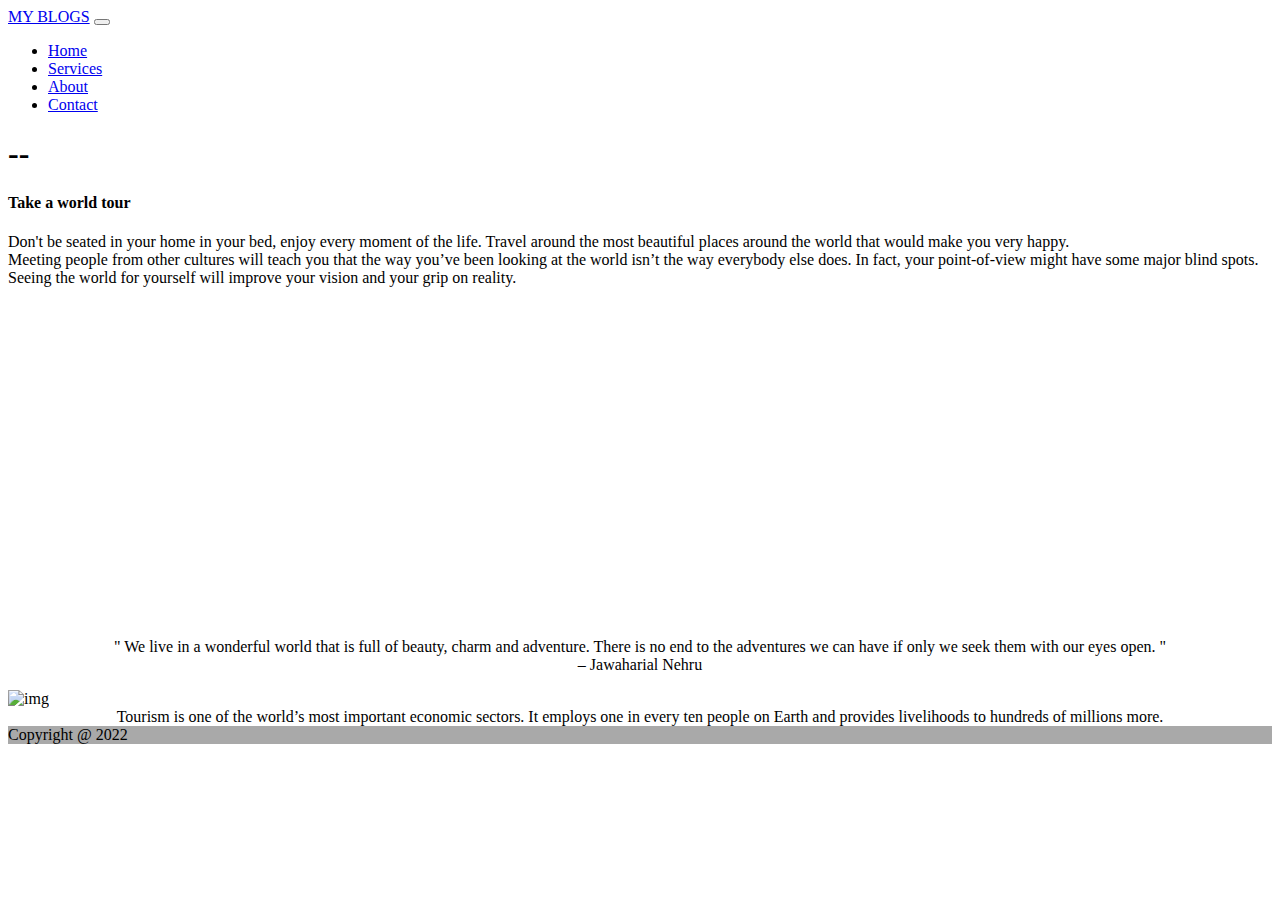
==== index.html @ 04388340 "Create index.html" ====
<!DOCTYPE html>

<html>
    <head>
       <meta lang="en">
       <meta name "viewport" content = "width = device-width, initial-scale = 1, shrink-to-fit = no">
       
        <title>
            Home
        </title>
        
        <link REL = "STYLESHEET" TYPE = "text/css" HREF = "HOME.css">
        
        <!-- CSS only -->
<link href="https://cdn.jsdelivr.net/npm/bootstrap@5.2.0-beta1/dist/css/bootstrap.min.css" rel="stylesheet" integrity="sha384-0evHe/X+R7YkIZDRvuzKMRqM+OrBnVFBL6DOitfPri4tjfHxaWutUpFmBp4vmVor" crossorigin="anonymous">
   
    </head>
    
    <body>
    
    <nav class="navbar navbar-expand-lg fixed-top navbarScroll">
        <div class="container">
           
            <a class="navbar-brand" href="#">MY BLOGS</a>
            
            <button class="navbar-toggler" type="button" data-bs-toggle="collapse" data-bs-target="#navbarSupportedContent" aria-controls="navbarSupportedContent" aria-expanded="false" aria-label="Toggle navigation">
                <span class="navbar-toggler-icon"></span>
            </button>
            
            <div class="collapse navbar-collapse" id="navbarResponsive">
               
                <ul class="navbar-nav ms-auto">
                    <li class="nav-item active">
                        <a class="nav-link active" href="index.html">Home</a>
                    </li>
                    <li class="nav-item">
                        <a class="nav-link" href="SERVICES.html">Services</a>
                    </li>
                    <li class="nav-item">
                        <a class="nav-link" href="ABOUT.html">About</a>
                    </li>
                    <li class="nav-item">
                        <a class="nav-link" href="CONTACT.html">Contact</a>
                    </li>
                </ul>
                
            </div>
        </div>
    </nav>
    
    
    <div id="container">
       
       <div id="mainContent">
	  
        <!-- Main Content -->
        
        <div class = "color">
        
        <h1 class = "example">--</h1>
        
        <h4 class = "demo">Take a world tour</h4>
        
         <div class = "center">
        <p> Don't be seated in your home in your bed, enjoy every moment of the life. Travel around the most beautiful places around the world that would make you very happy. </br> 
        
        Meeting people from other cultures will teach you that the way you’ve been looking at the world isn’t the way everybody else does. In fact, your point-of-view might have some major blind spots. Seeing the world for yourself will improve your vision and your grip on reality. </p>
        
       <center>
       <iframe width="560" height="315" src="https://www.youtube.com/embed/PClBo3FjzIg" title="YouTube video player" frameborder="0" allow="accelerometer; autoplay; clipboard-write; encrypted-media; gyroscope; picture-in-picture" allowfullscreen></iframe>
       </center>
    
       <p style = "text-align: center">" We live in a wonderful world that is full of beauty, charm and adventure. There is no end to the adventures we can have if only we seek them with our eyes open. " </br>
       – Jawaharial Nehru</p>
    </div>
       
      <div>
  <img class = "img" src="https://cdn.pixabay.com/photo/2018/08/16/08/39/hallstatt-3609863__340.jpg" alt="img"/>
      </div>
  <div style = "text-align: center" >
   Tourism is one of the world’s most important economic sectors. It employs one in every ten people on Earth and provides livelihoods to hundreds of millions more.
  </div>
    </div>
        
        </div> <!--End #Main Content-->
        
       <!-- Footer -->
       <div>
       
       <footer class="page-footer font-small blue" style = "background-color: darkgray" >

  
           <div class="footer-copyright text-center py-3">Copyright @ 2022
       </div>

      </footer>
            
            </div>
            <!--Footer-->
        
    </div>     <!--End #Container-->
    
</body>
</html>
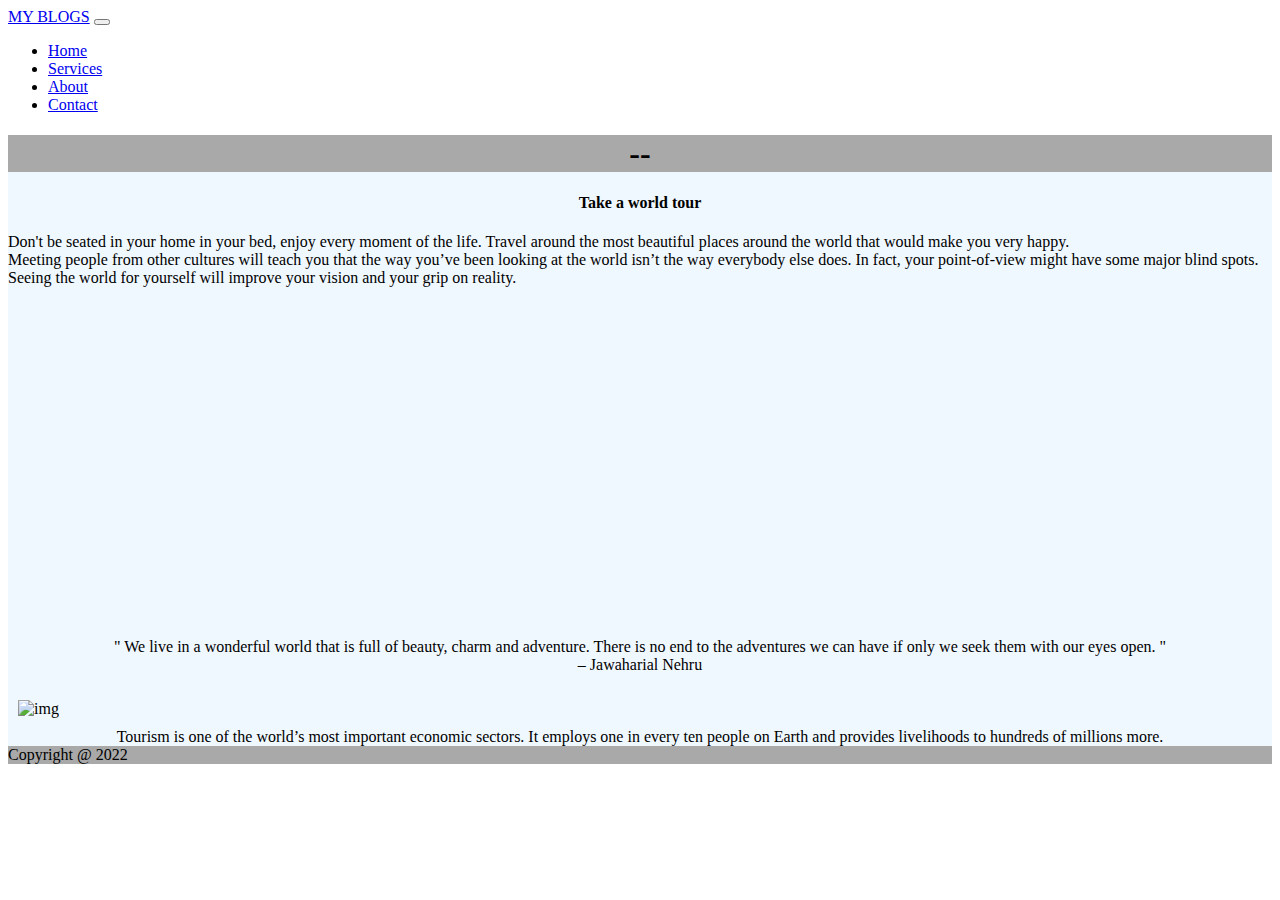
==== commit 27de353d: "Update index.html" ====
--- a/index.html
+++ b/index.html
@@ -9,7 +9,7 @@
             Home
         </title>
         
-        <link REL = "STYLESHEET" TYPE = "text/css" HREF = "HOME.css">
+        <link REL = "STYLESHEET" TYPE = "text/css" HREF = "home.css">
         
         <!-- CSS only -->
 <link href="https://cdn.jsdelivr.net/npm/bootstrap@5.2.0-beta1/dist/css/bootstrap.min.css" rel="stylesheet" integrity="sha384-0evHe/X+R7YkIZDRvuzKMRqM+OrBnVFBL6DOitfPri4tjfHxaWutUpFmBp4vmVor" crossorigin="anonymous">
@@ -34,13 +34,13 @@
                         <a class="nav-link active" href="index.html">Home</a>
                     </li>
                     <li class="nav-item">
-                        <a class="nav-link" href="SERVICES.html">Services</a>
+                        <a class="nav-link" href="services.html">Services</a>
                     </li>
                     <li class="nav-item">
-                        <a class="nav-link" href="ABOUT.html">About</a>
+                        <a class="nav-link" href="about.html">About</a>
                     </li>
                     <li class="nav-item">
-                        <a class="nav-link" href="CONTACT.html">Contact</a>
+                        <a class="nav-link" href="contact.html">Contact</a>
                     </li>
                 </ul>
                 
--- a/home.css
+++ b/home.css
@@ -0,0 +1,36 @@
+<style>
+            .center
+            {   
+                font-family: serif;
+                text-align: center;
+            }
+            
+            h4.demo
+            {   
+                font-family: serif;
+                text-align: center;
+            }
+            
+            h1.example
+            {  
+                background-color: darkgray;
+                font-family: serif;
+                text-align: center;
+            }
+            
+            .color
+            {
+                background-color: aliceblue;
+            }
+            
+            .img
+            {   
+                height: 300px;
+                width: 500px;
+                margin-left: 10px;
+                margin-top: 10px;
+                margin-bottom: 10px;
+                
+            }
+        
+        </style>
